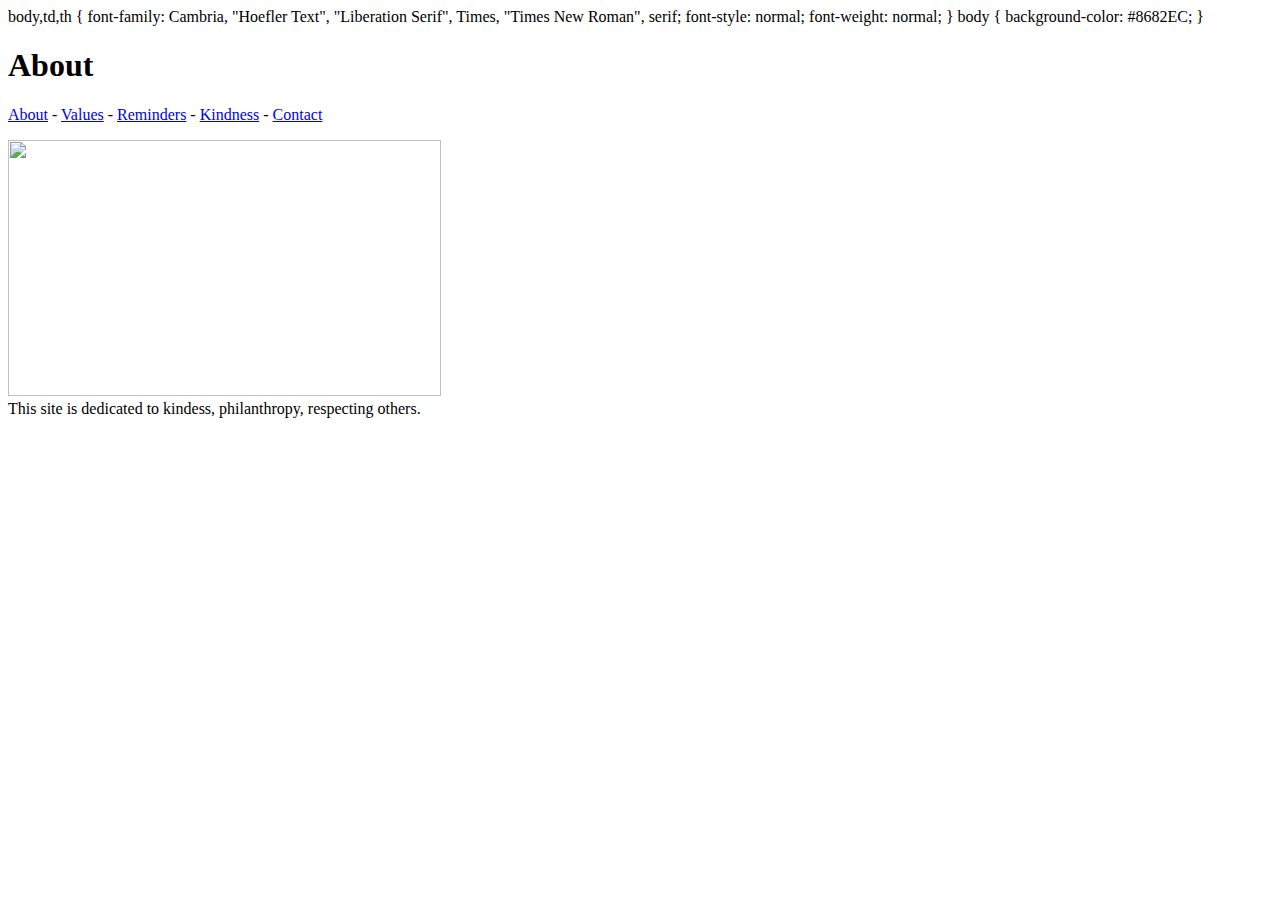
==== About.html @ fa2327f2 "Update About.html" ====
<!doctype html>
<html>
<head>
<meta charset="utf-8">
<title>About Page</title>
body,td,th {
    font-family: Cambria, "Hoefler Text", "Liberation Serif", Times, "Times New Roman", serif;
    font-style: normal;
    font-weight: normal;
}
body {
    background-color: #8682EC;
}
</style>
</head>

<body>
<h1>About</h1>

  <nav><a href="About.html">About</a> - <a href="Values.html">Values</a> - <a href="Reminders.html">Reminders</a> - <a href="Kindness.html">Kindness</a> - <a href="contact_bess.html">Contact</a></nav>

<p><img src="Assets/pexels-cottonbro-studio-6590920.jpg" width="433" height="256" alt=""/><br>
  This site is dedicated to kindess, philanthropy, respecting others. 
</p>
</body>
</html>
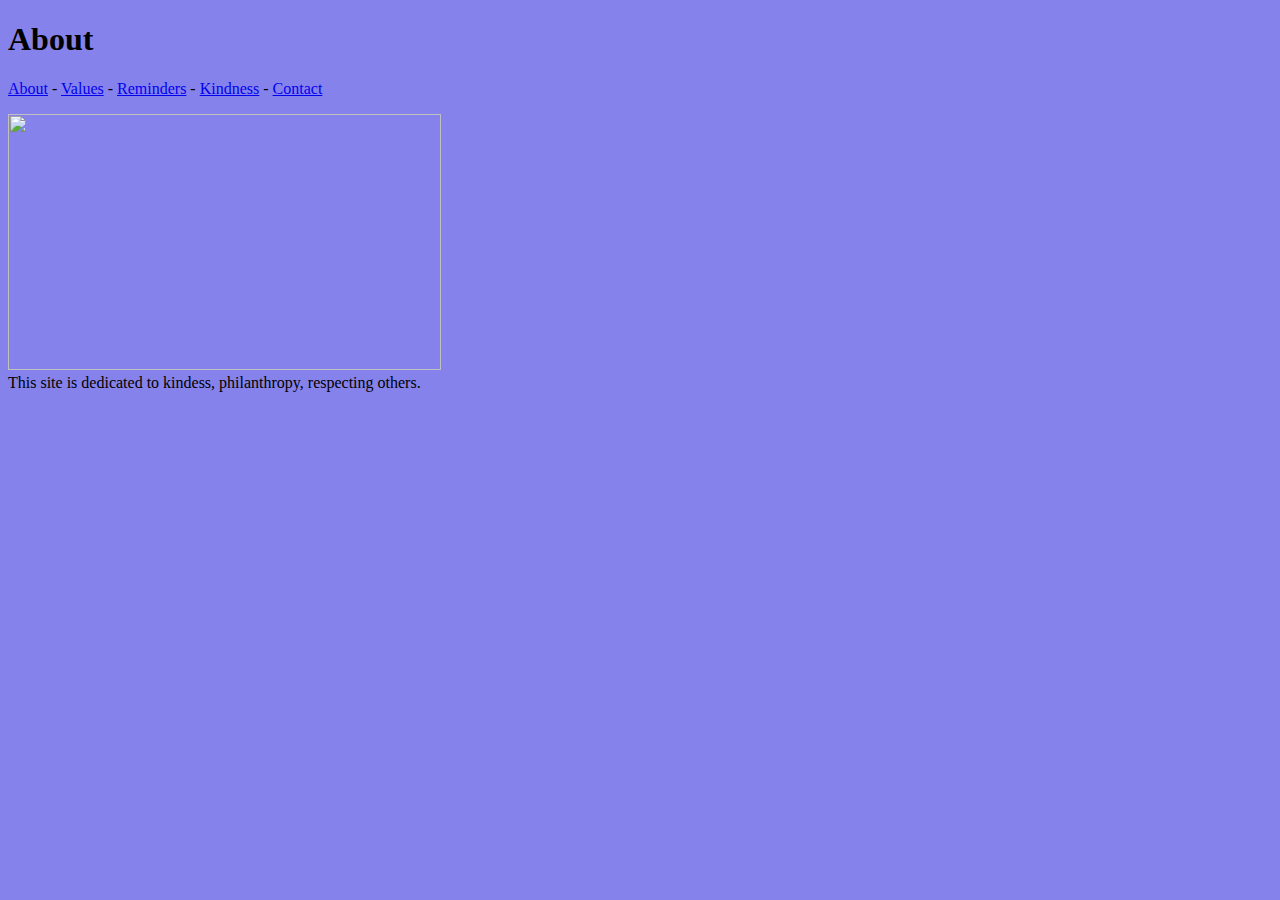
==== commit 1689c887: "Add files via upload" ====
--- a/About.html
+++ b/About.html
@@ -3,6 +3,7 @@
 <head>
 <meta charset="utf-8">
 <title>About Page</title>
+<style type="text/css">
 body,td,th {
     font-family: Cambria, "Hoefler Text", "Liberation Serif", Times, "Times New Roman", serif;
     font-style: normal;
